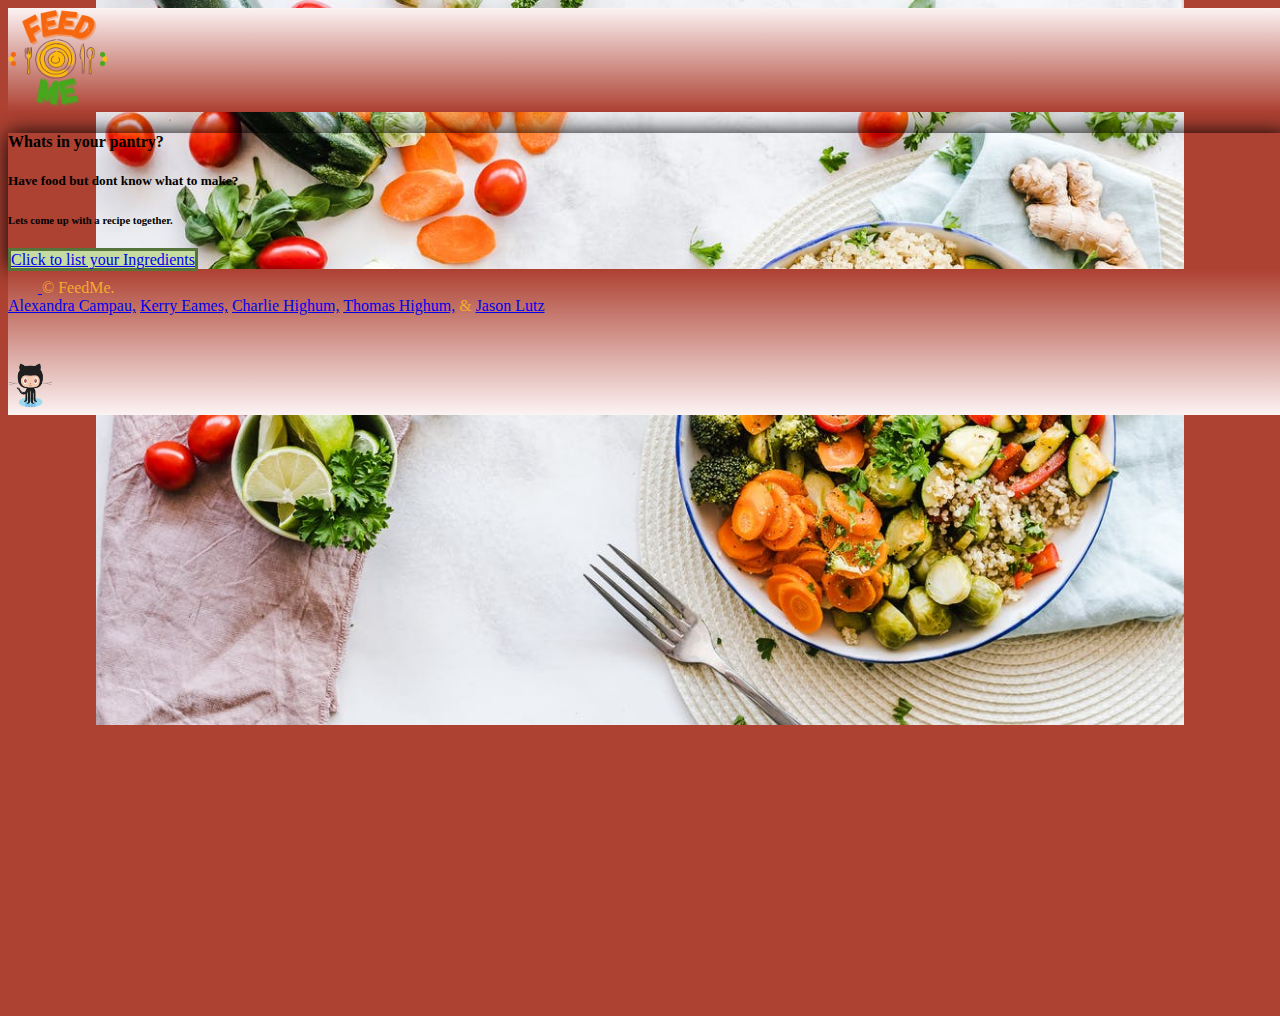
==== index.html @ 45f7d42c "footer style" ====
<!DOCTYPE html>
<html lang="en">
  <head>
    <meta charset="UTF-8" />
    <meta http-equiv="X-UA-Compatible" content="IE=edge" />
    <meta name="viewport" content="width=device-width, initial-scale=1.0" />

    <title>Recipe Picker</title>

    <link
      href="https://cdn.jsdelivr.net/npm/bootstrap@5.1.3/dist/css/bootstrap.min.css"
      rel="stylesheet"
      integrity="sha384-1BmE4kWBq78iYhFldvKuhfTAU6auU8tT94WrHftjDbrCEXSU1oBoqyl2QvZ6jIW3"
      crossorigin="anonymous"
    />
    <link rel="stylesheet" href="./assets/css/style.css" />
  </head>

  <body class="mainbg-image bg-image mh-100">
    <!-- <nav class="align-items-center">
      <header class="align-self-center header-bg py-1">
        <h1 class="text-center">FeedMe</h1>
      </header>
    </nav> -->

    <nav class="navbar navbar-light special-nav justify-content-around">
      <a class="navbar-brand" href="index.html">
        <img
          src="assets/images/Color_Bold_Trans_Logo.png"
          width="100"
          height="100"
          class="d-inline-block"
          alt="FeedMe logo"
      /></a>
    </nav>
    <main>
      <!-- container for 3 tiles -->
      <div class="container">
        <div class="d-flex justify-content-around">
          <!-- pantry tile -->

          <div class="col-3 mt-5">
            <div class="card text-center special-card">
              <h4 class="card-header">Whats in your pantry?</h4>
              <div class="card-body">
                <h5 class="card-title">
                  Have food but dont know what to make?
                </h5>
                <h6 class="card-text">Lets come up with a recipe together.</h6>
                <a href="ingredients.html" class="btn btn-light special-button"
                  >Click to list your Ingredients</a
                >
              </div>
            </div>
          </div>
        </div>
      </div>
    </main>
    <footer
      class="
        d-flex
        flex-wrap
        justify-content-between
        align-items-center
        py-1
        fixed-bottom
        header-bg
        special-footer
      "
    >
      <div class="col-md-4 d-flex align-items-center">
        <a
          href="/"
          class="mb-3 me-2 mb-md-0 text-muted text-decoration-none lh-1"
        >
          <svg class="bi" width="30" height="24">
            <use href="#bootstrap"></use>
          </svg>
        </a>
        <span class="text-muted">© FeedMe.</span>
      </div>
      <div class="col-md-4 d-flex align-items-center">
        <span class="text-muted text-center">
          <a
            class="text-decoration-none text-reset"
            href="https://github.com/acampau"
            >Alexandra Campau,</a
          >
          <a
            class="text-decoration-none text-reset"
            href="https://github.com/KerryEames-Vris"
            >Kerry Eames,</a
          >
          <a
            class="text-decoration-none text-reset"
            href="https://github.com/chighum"
            >Charlie Highum,</a
          >
          <a
            class="text-decoration-none text-reset"
            href="https://github.com/thomashighum"
            >Thomas Highum,</a
          >
          <span> & </span>
          <a
            class="text-decoration-none text-reset"
            href="https://github.com/LutzJason92"
            >Jason Lutz</a
          ></span
        >
      </div>
      <ul class="nav col-md-2 justify-content-end list-unstyled d-flex">
        <li class="ms-3">
          <a
            class="text-muted"
            href="https://github.com/KerryEames-Vris/ClassProject1-FeedMe"
            ><img src="./assets/images/Octocat.png" width="45" height="45"
          /></a>
        </li>
      </ul>
    </footer>
    <script src="https://code.jquery.com/jquery-3.6.0.min.js"></script>
    <script
      src="https://cdn.jsdelivr.net/npm/bootstrap@5.1.3/dist/js/bootstrap.bundle.min.js"
      integrity="sha384-ka7Sk0Gln4gmtz2MlQnikT1wXgYsOg+OMhuP+IlRH9sENBO0LRn5q+8nbTov4+1p"
      crossorigin="anonymous"
    ></script>
    <script type="text/javascript" src="./assets/js/script.js"></script>
  </body>
</html>
---- assets/css/style.css ----
:root {
  --darkOrange: #ad4132;
  --darkYellow: #f4ab2e;
  --darkGreen: #56733c;
  --midGreen: #afa842;
  --lightGreen: #c6db9f;
  --brown: #784742;
}

body {
  height: 1000px;
}

.special-card {
  background: transparent;
  box-shadow: 0 0 20px;
}

.special-button {
  background-color: var(--lightGreen);
  border: solid var(--darkGreen);
}

.special-nav {
  background-image: linear-gradient(rgb(252, 243, 243), var(--darkOrange));
}

.special-footer {
  background-image: linear-gradient(var(--darkOrange), rgb(252, 243, 243));
}

.mainbg-image {
  background-image: url(../images/food-photo.jpeg);
  background-color: var(--darkOrange);
  background-size: 85%;
  background-repeat: no-repeat;
  background-position: top 0px center;
  width: 100%;
}

.header-bg {
  background-color: var(--brown);
  width: 100%;
  color: var(--darkYellow);
}

input {
  border: none;
  resize: none;
  color: #000000;
  border-left: 1px solid black;
  padding: 10px;
}

ul {
  margin: 3rem auto;
  font-size: 1.75rem;
  padding: 0;
  list-style-type: none;
}

ul li {
  margin: 1.2rem 0;
}
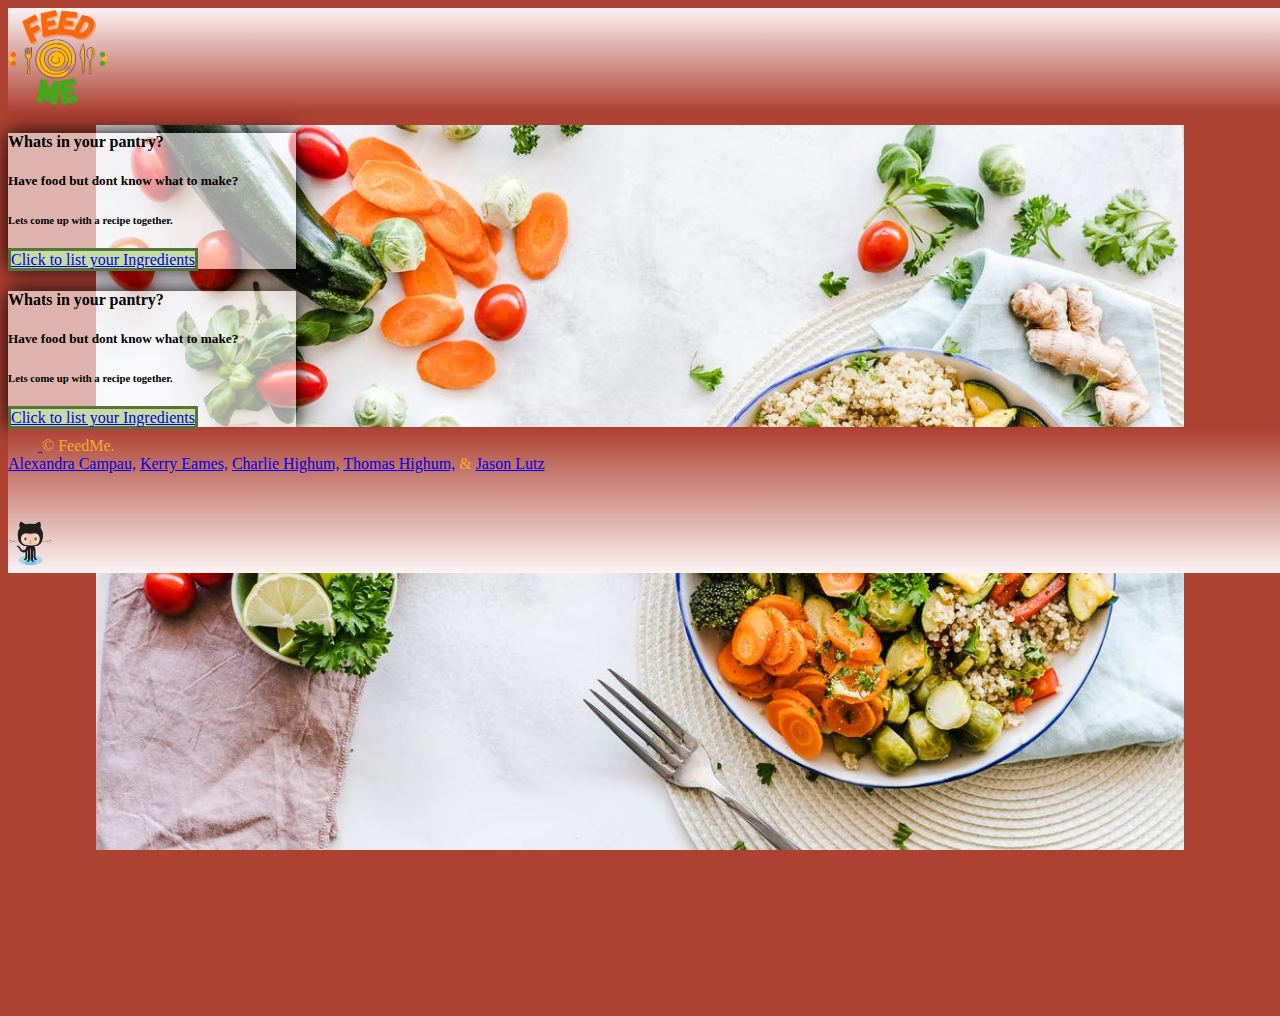
==== commit 11c3ac4a: "Body, Cards, Buttons" ====
--- a/index.html
+++ b/index.html
@@ -16,7 +16,7 @@
     <link rel="stylesheet" href="./assets/css/style.css" />
   </head>
 
-  <body class="mainbg-image bg-image mh-100">
+  <body>
     <!-- <nav class="align-items-center">
       <header class="align-self-center header-bg py-1">
         <h1 class="text-center">FeedMe</h1>
@@ -40,7 +40,23 @@
           <!-- pantry tile -->
 
           <div class="col-3 mt-5">
-            <div class="card text-center special-card">
+            <div class="card text-center special-card" style="width: 18rem">
+              <h4 class="card-header">Whats in your pantry?</h4>
+              <div class="card-body">
+                <h5 class="card-title">
+                  Have food but dont know what to make?
+                </h5>
+                <h6 class="card-text">Lets come up with a recipe together.</h6>
+                <a href="ingredients.html" class="btn btn-light special-button"
+                  >Click to list your Ingredients</a
+                >
+              </div>
+            </div>
+          </div>
+
+          <!-- Restaurant Tile -->
+          <div class="col-3 mt-5">
+            <div class="card text-center special-card" style="width: 18rem">
               <h4 class="card-header">Whats in your pantry?</h4>
               <div class="card-body">
                 <h5 class="card-title">
--- a/assets/css/style.css
+++ b/assets/css/style.css
@@ -9,15 +9,31 @@
 
 body {
   height: 1000px;
+  background-image: url(../images/food-photo.jpeg);
+  background-color: var(--darkOrange);
+  background-size: 85%;
+  background-repeat: no-repeat;
+  background-position: top 125px center;
+  width: 100%;
 }
 
 .special-card {
-  background: transparent;
+  background: rgba(255, 255, 255, 0.603);
   box-shadow: 0 0 20px;
 }
 
 .special-button {
   background-color: var(--lightGreen);
+  border: solid var(--darkGreen);
+}
+
+.special-button1 {
+  background-color: var(--darkYellow);
+  border: solid var(--darkGreen);
+}
+
+.special-button2 {
+  background-color: var(--darkOrange);
   border: solid var(--darkGreen);
 }
 
@@ -27,15 +43,6 @@
 
 .special-footer {
   background-image: linear-gradient(var(--darkOrange), rgb(252, 243, 243));
-}
-
-.mainbg-image {
-  background-image: url(../images/food-photo.jpeg);
-  background-color: var(--darkOrange);
-  background-size: 85%;
-  background-repeat: no-repeat;
-  background-position: top 0px center;
-  width: 100%;
 }
 
 .header-bg {
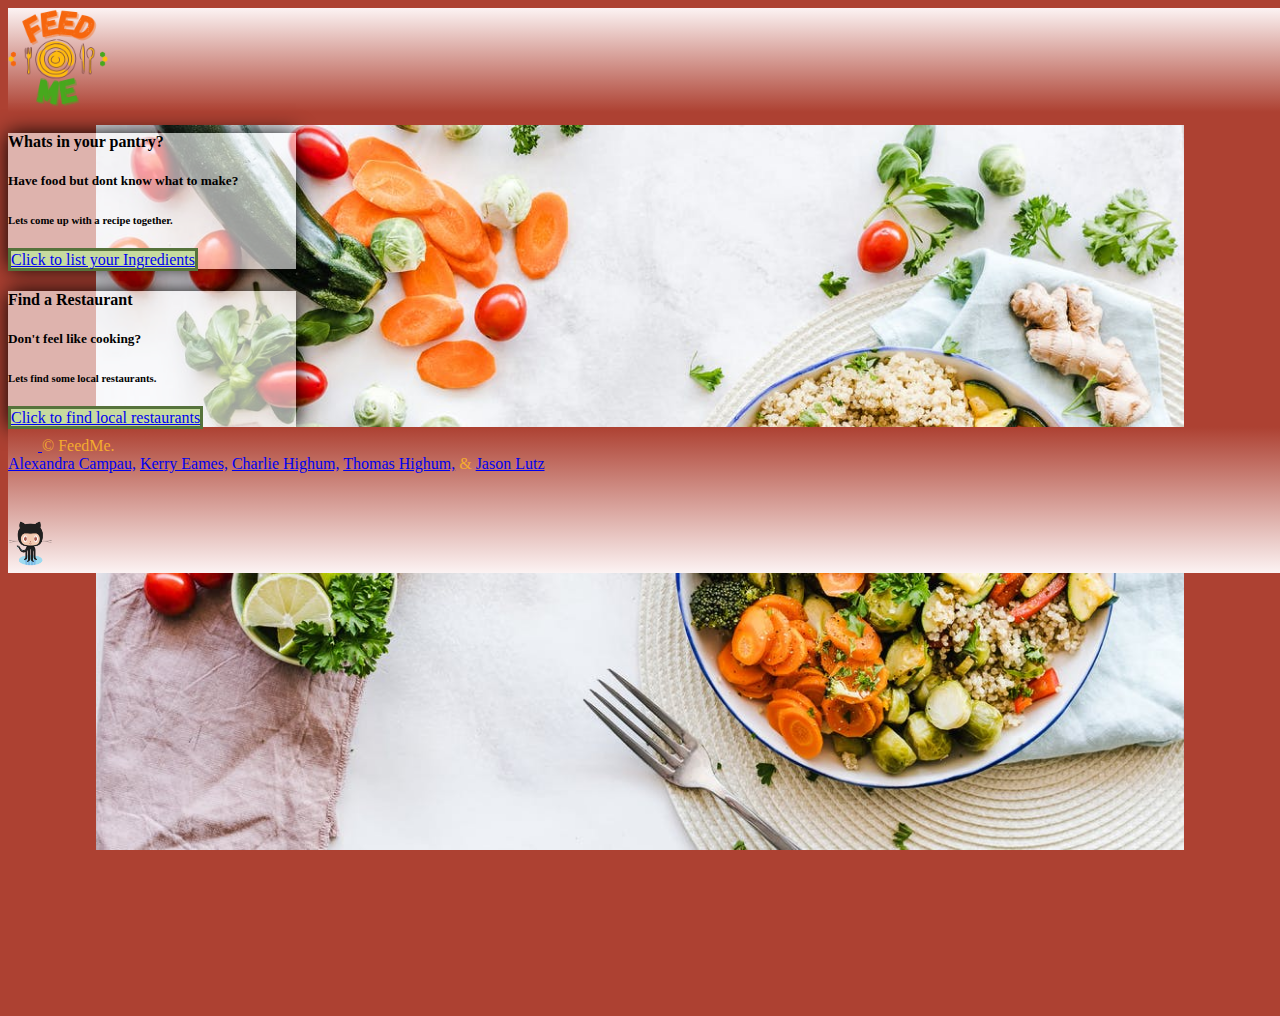
==== commit 998ecfd5: "Merge branch 'jasonTest' of https://github.com/KerryEames-Vris/ClassProject1-FeedMe into jasonTest" ====
--- a/index.html
+++ b/index.html
@@ -35,11 +35,11 @@
     </nav>
     <main>
       <!-- container for 3 tiles -->
-      <div class="container">
-        <div class="d-flex justify-content-around">
+      <div class="container-fluid">
+        <div class="row justify-content-around">
           <!-- pantry tile -->
 
-          <div class="col-3 mt-5">
+          <div class="col-auto mt-5">
             <div class="card text-center special-card" style="width: 18rem">
               <h4 class="card-header">Whats in your pantry?</h4>
               <div class="card-body">
@@ -53,18 +53,17 @@
               </div>
             </div>
           </div>
-
           <!-- Restaurant Tile -->
-          <div class="col-3 mt-5">
+          <div class="col-auto mt-5">
             <div class="card text-center special-card" style="width: 18rem">
-              <h4 class="card-header">Whats in your pantry?</h4>
+              <h4 class="card-header">Find a Restaurant</h4>
               <div class="card-body">
                 <h5 class="card-title">
-                  Have food but dont know what to make?
+                Don't feel like cooking?
                 </h5>
-                <h6 class="card-text">Lets come up with a recipe together.</h6>
-                <a href="ingredients.html" class="btn btn-light special-button"
-                  >Click to list your Ingredients</a
+                <h6 class="card-text">Lets find some local restaurants.</h6>
+                <a href="restaurant.html" class="btn btn-light special-button"
+                  >Click to find local restaurants</a
                 >
               </div>
             </div>
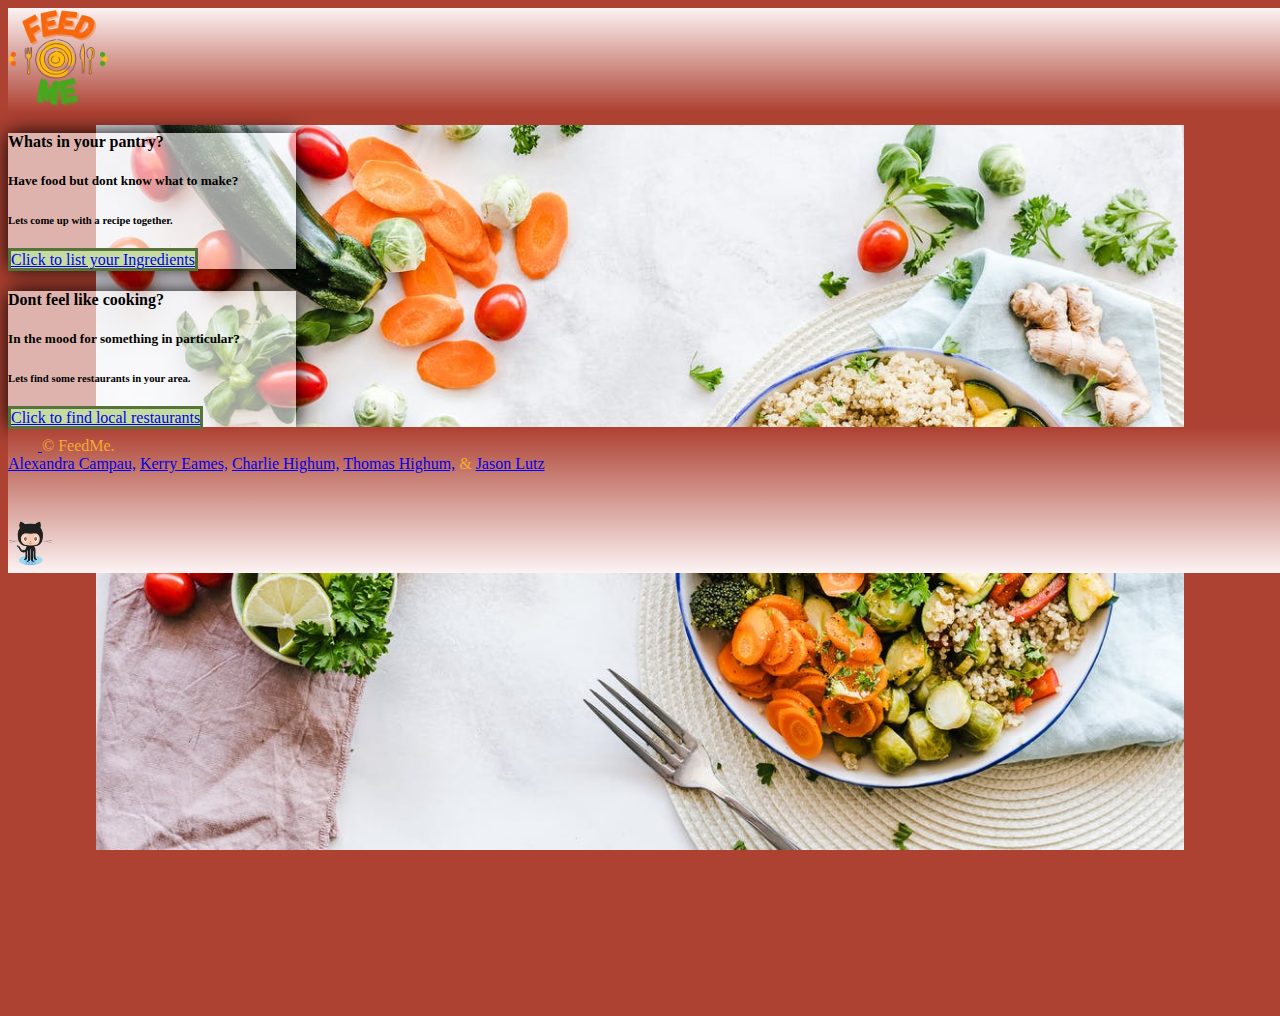
==== commit 24c3edb9: "Merge branch 'main' into Kbranch" ====
--- a/index.html
+++ b/index.html
@@ -5,7 +5,7 @@
     <meta http-equiv="X-UA-Compatible" content="IE=edge" />
     <meta name="viewport" content="width=device-width, initial-scale=1.0" />
 
-    <title>Recipe Picker</title>
+    <title>Welcome to FeedMe</title>
 
     <link
       href="https://cdn.jsdelivr.net/npm/bootstrap@5.1.3/dist/css/bootstrap.min.css"
@@ -56,12 +56,14 @@
           <!-- Restaurant Tile -->
           <div class="col-auto mt-5">
             <div class="card text-center special-card" style="width: 18rem">
-              <h4 class="card-header">Find a Restaurant</h4>
+              <h4 class="card-header">Dont feel like cooking?</h4>
               <div class="card-body">
                 <h5 class="card-title">
-                Don't feel like cooking?
+                  In the mood for something in particular?
                 </h5>
-                <h6 class="card-text">Lets find some local restaurants.</h6>
+                <h6 class="card-text">
+                  Lets find some restaurants in your area.
+                </h6>
                 <a href="restaurant.html" class="btn btn-light special-button"
                   >Click to find local restaurants</a
                 >
--- a/assets/css/style.css
+++ b/assets/css/style.css
@@ -19,6 +19,11 @@
 
 .special-card {
   background: rgba(255, 255, 255, 0.603);
+  box-shadow: 0 0 20px;
+}
+
+.special-card2 {
+  background: rgb(252, 252, 252);
   box-shadow: 0 0 20px;
 }
 
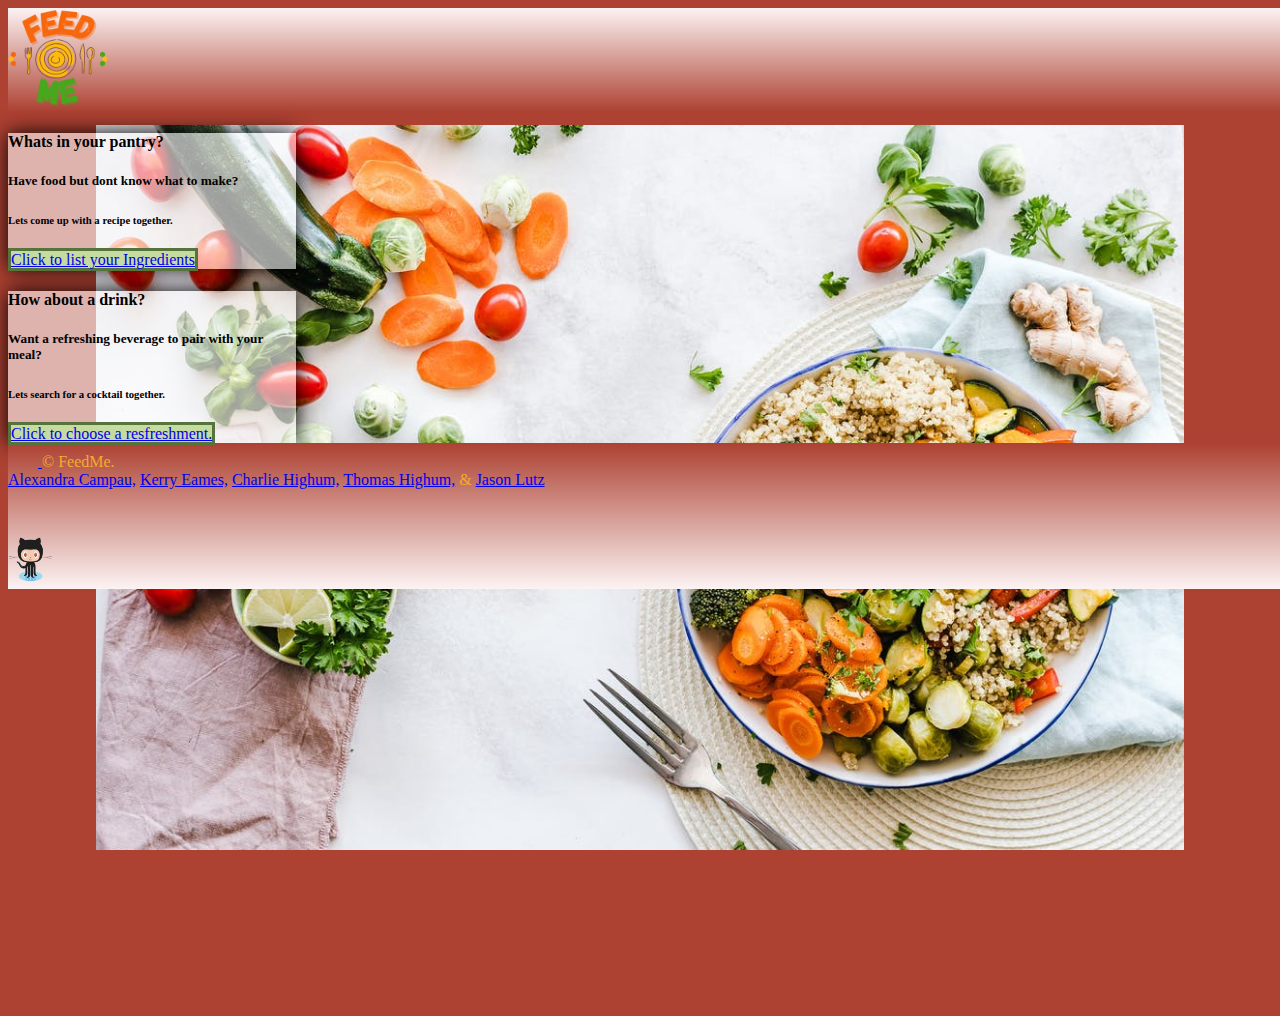
==== commit 1fed1f1f: "Merge pull request #39 from KerryEames-Vris/jasonBranch" ====
--- a/index.html
+++ b/index.html
@@ -56,16 +56,14 @@
           <!-- Restaurant Tile -->
           <div class="col-auto mt-5">
             <div class="card text-center special-card" style="width: 18rem">
-              <h4 class="card-header">Dont feel like cooking?</h4>
+              <h4 class="card-header">How about a drink?</h4>
               <div class="card-body">
                 <h5 class="card-title">
-                  In the mood for something in particular?
+                  Want a refreshing beverage to pair with your meal?
                 </h5>
-                <h6 class="card-text">
-                  Lets find some restaurants in your area.
-                </h6>
-                <a href="restaurant.html" class="btn btn-light special-button"
-                  >Click to find local restaurants</a
+                <h6 class="card-text">Lets search for a cocktail together.</h6>
+                <a href="cocktail.html" class="btn btn-light special-button"
+                  >Click to choose a resfreshment.</a
                 >
               </div>
             </div>
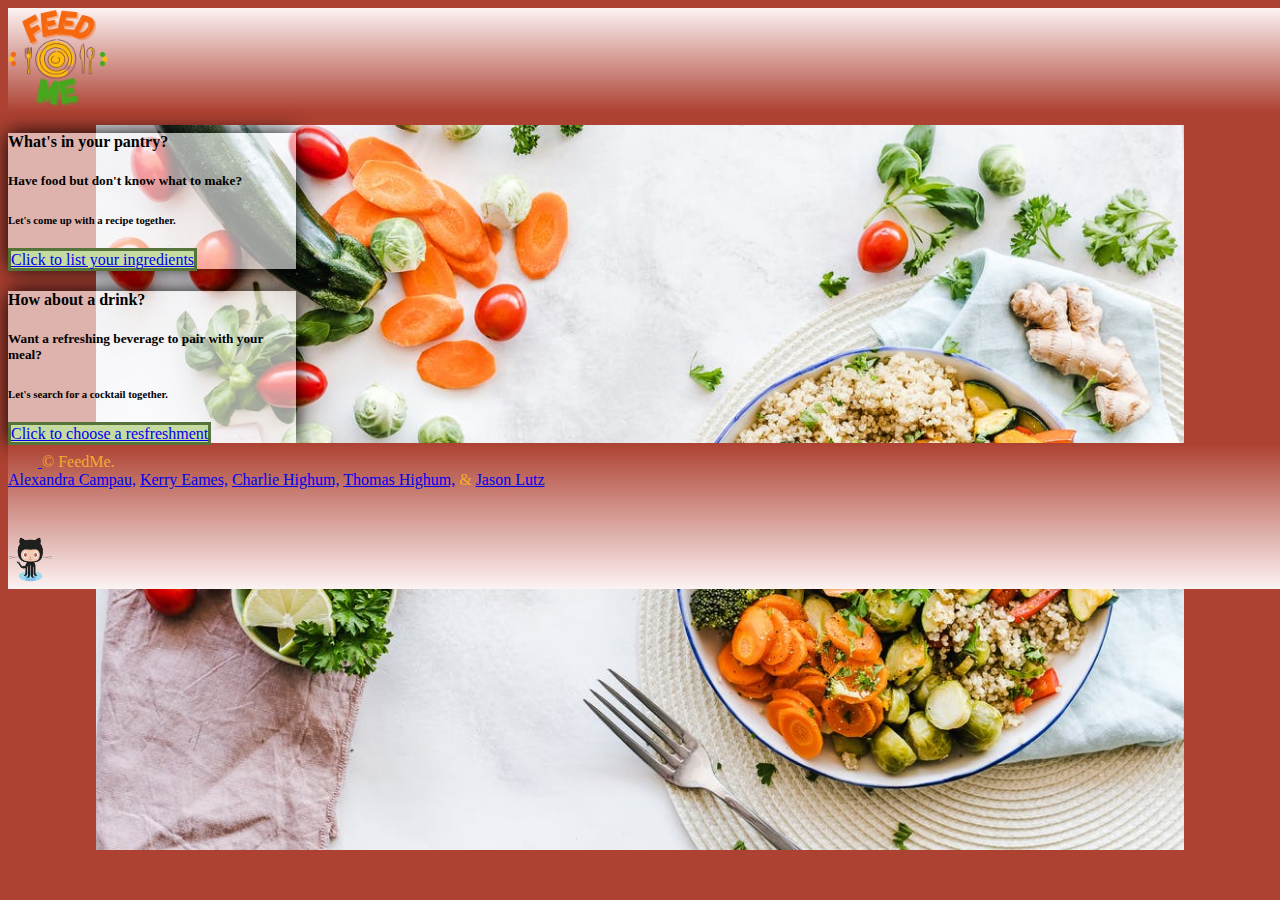
==== commit 8eb572ab: "Merge pull request #50 from KerryEames-Vris/cjh-editing_buttons" ====
--- a/index.html
+++ b/index.html
@@ -41,14 +41,14 @@
 
           <div class="col-auto mt-5">
             <div class="card text-center special-card" style="width: 18rem">
-              <h4 class="card-header">Whats in your pantry?</h4>
+              <h4 class="card-header">What's in your pantry?</h4>
               <div class="card-body">
                 <h5 class="card-title">
-                  Have food but dont know what to make?
+                  Have food but don't know what to make?
                 </h5>
-                <h6 class="card-text">Lets come up with a recipe together.</h6>
+                <h6 class="card-text">Let's come up with a recipe together.</h6>
                 <a href="ingredients.html" class="btn btn-light special-button"
-                  >Click to list your Ingredients</a
+                  >Click to list your ingredients</a
                 >
               </div>
             </div>
@@ -61,9 +61,9 @@
                 <h5 class="card-title">
                   Want a refreshing beverage to pair with your meal?
                 </h5>
-                <h6 class="card-text">Lets search for a cocktail together.</h6>
+                <h6 class="card-text">Let's search for a cocktail together.</h6>
                 <a href="cocktail.html" class="btn btn-light special-button"
-                  >Click to choose a resfreshment.</a
+                  >Click to choose a resfreshment</a
                 >
               </div>
             </div>
--- a/assets/css/style.css
+++ b/assets/css/style.css
@@ -8,16 +8,21 @@
 }
 
 body {
-  height: 1000px;
   background-image: url(../images/food-photo.jpeg);
   background-color: var(--darkOrange);
   background-size: 85%;
   background-repeat: no-repeat;
   background-position: top 125px center;
   width: 100%;
+  padding-bottom: 200px;
 }
 
 .special-card {
+  background: rgba(255, 255, 255, 0.603);
+  box-shadow: 0 0 20px;
+}
+
+.special-card-recipes {
   background: rgba(255, 255, 255, 0.603);
   box-shadow: 0 0 20px;
 }
@@ -74,3 +79,20 @@
 ul li {
   margin: 1.2rem 0;
 }
+
+@media (max-width: 767px) {
+  body {
+    background-image: none;
+  }
+  .special-button2 {
+    background-color: var(--midGreen);
+    border: solid var(--darkGreen);
+    color: var();
+  }
+  #submit-ingredients-button,
+  #clear-ingredients-button {
+    width: 100%;
+    margin-top: 10px;
+    margin-bottom: 10px;
+  }
+}
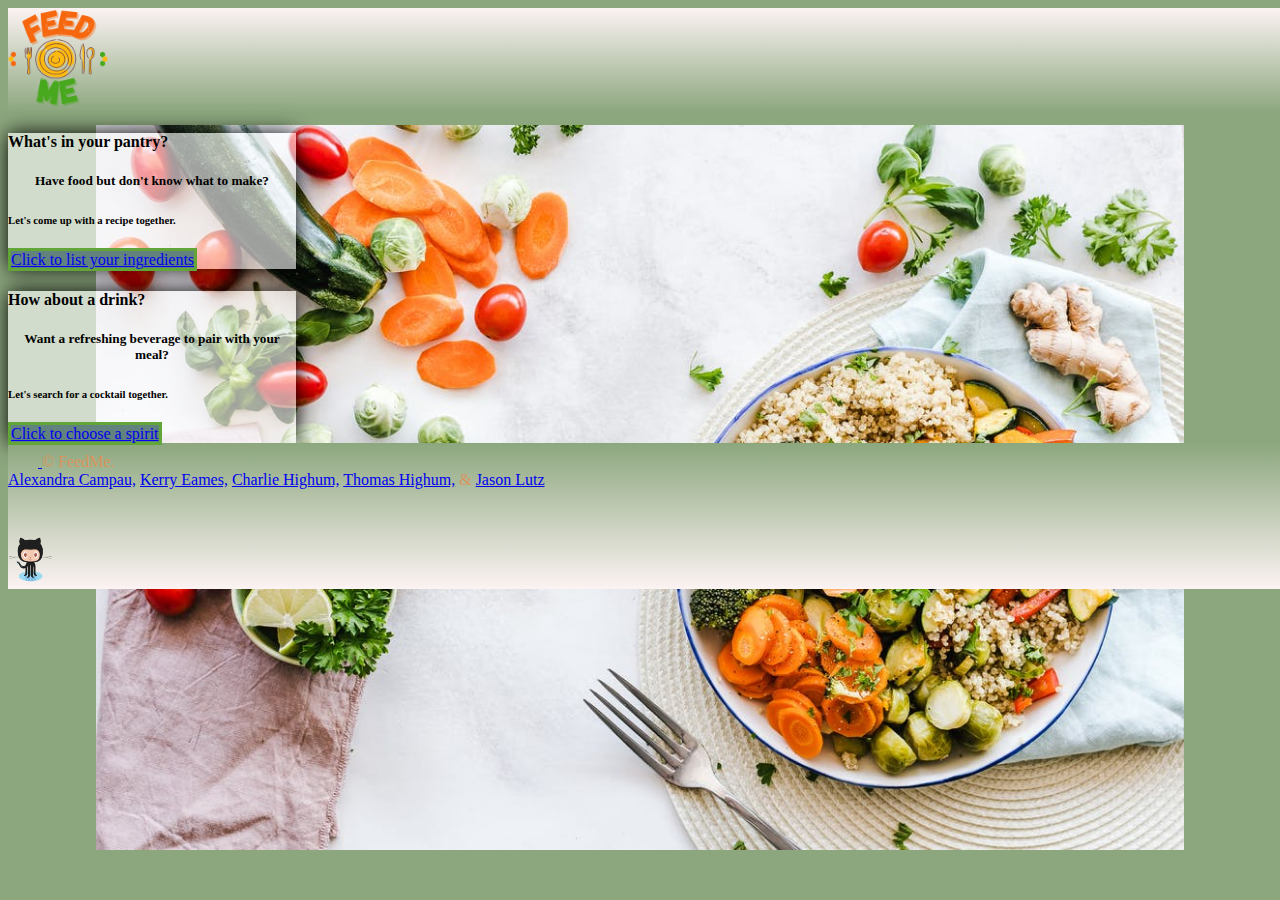
==== commit 8b03b7df: "Merge pull request #54 from KerryEames-Vris/jasonBranch" ====
--- a/index.html
+++ b/index.html
@@ -36,7 +36,7 @@
     <main>
       <!-- container for 3 tiles -->
       <div class="container-fluid">
-        <div class="row justify-content-around">
+        <div class="row justify-content-evenly">
           <!-- pantry tile -->
 
           <div class="col-auto mt-5">
@@ -63,7 +63,7 @@
                 </h5>
                 <h6 class="card-text">Let's search for a cocktail together.</h6>
                 <a href="cocktail.html" class="btn btn-light special-button"
-                  >Click to choose a resfreshment</a
+                  >Click to choose a spirit</a
                 >
               </div>
             </div>
--- a/assets/css/style.css
+++ b/assets/css/style.css
@@ -1,10 +1,10 @@
 :root {
-  --darkOrange: #ad4132;
-  --darkYellow: #f4ab2e;
-  --darkGreen: #56733c;
-  --midGreen: #afa842;
-  --lightGreen: #c6db9f;
-  --brown: #784742;
+  --darkOrange: #8ca77e;
+  --darkYellow: #da945c;
+  --darkGreen: rgb(98, 166, 57);
+  --midGreen: #f5d861;
+  --lightGreen: #61827d;
+  --brown: #060706;
 }
 
 body {
@@ -17,6 +17,14 @@
   padding-bottom: 200px;
 }
 
+.special-button {
+  justify-content: center;
+}
+
+.card-title {
+  text-align: center;
+}
+
 .special-card {
   background: rgba(255, 255, 255, 0.603);
   box-shadow: 0 0 20px;
@@ -25,6 +33,13 @@
 .special-card-recipes {
   background: rgba(255, 255, 255, 0.603);
   box-shadow: 0 0 20px;
+}
+
+.special-card-cocktails {
+  justify-content: center;
+  background: rgba(255, 255, 255, 0.66);
+  box-shadow: 0 0 25px;
+  max-width: 429px;
 }
 
 .special-card2 {
@@ -38,12 +53,12 @@
 }
 
 .special-button1 {
-  background-color: var(--darkYellow);
+  background-color: var(--darkOrange);
   border: solid var(--darkGreen);
 }
 
 .special-button2 {
-  background-color: var(--darkOrange);
+  background-color: var(--darkYellow);
   border: solid var(--darkGreen);
 }
 
